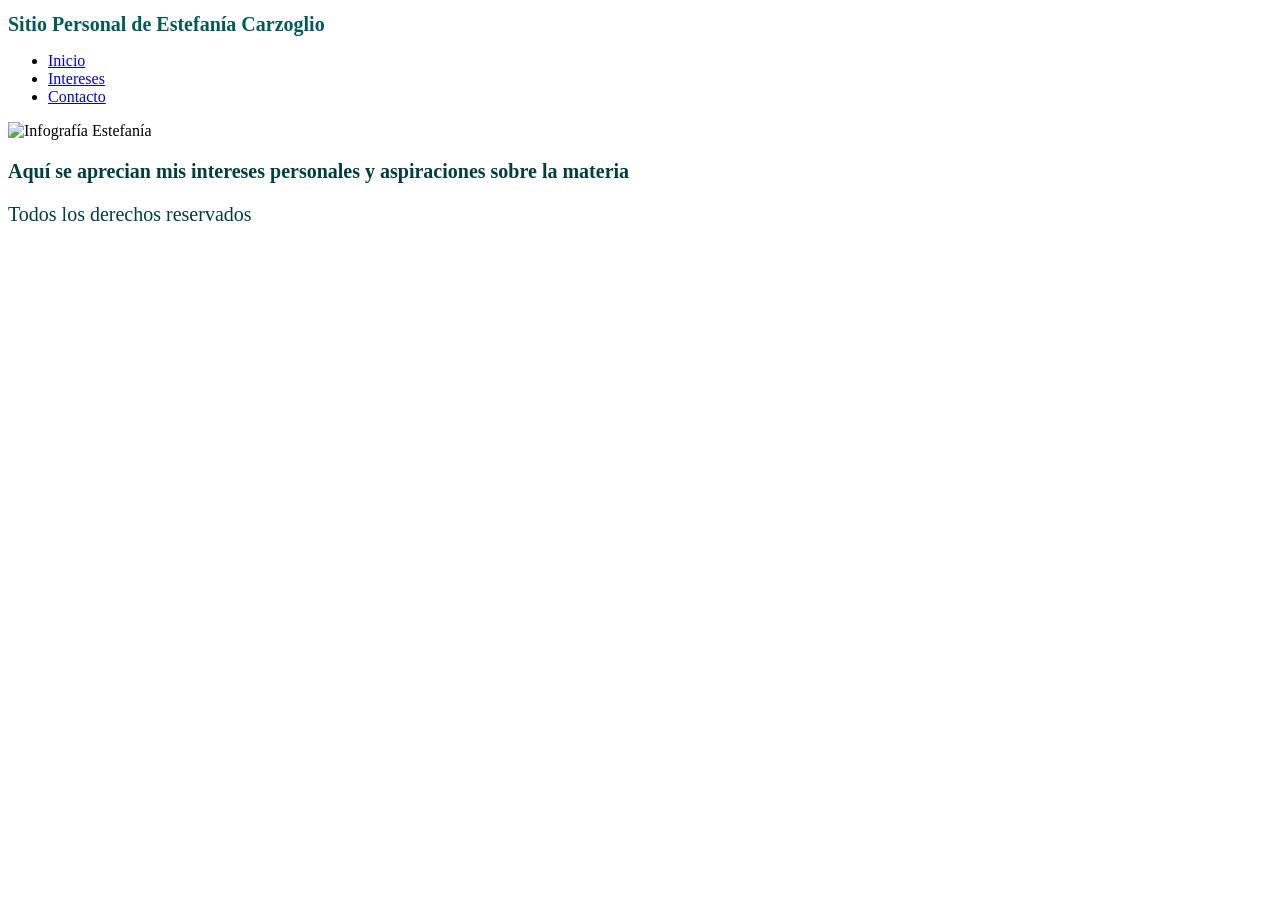
==== index.html @ fcb77e42 "Agrego estilos CSS a mi Sitio Web" ====
<!DOCTYPE html>
<html lang="es">
<head>
    <meta charset="UTF-8">
    <meta name="viewport" content="width=device-width, initial-scale=1.0">
    <title>Mi Primer Sitio</title>
    <link rel="stylesheet" href="estilos/estilo1.css">
    <style>
        p{
          color: rgb(1, 91, 91);
            font-family: Georgia, 'Times New Roman', Times, serif;
            font-size: 20px;
        }
        h1, h2{
            color: rgb(1, 91, 91);
            font-family: Georgia, 'Times New Roman', Times, serif;
            font-size: 20px;
        }

    </style>
</head>
<body>
    <header>
        <h1 class=".estiloespecial">Sitio Personal de Estefanía Carzoglio</h1>
        <nav>
            <ul>
                <li><a href="index.html">Inicio</a></li>
                <li><a href="intereses.html">Intereses</a></li>
                <li><a href="contacto.html">Contacto</a></li>
            </ul>
        </nav>
    </header>
    <main>
<img src="foto.png" alt="Infografía Estefanía" id="infografia" alt="infografia">
<link rel="stylesheet" href="estilos/estilo1.css">
    <style>
        p{
         color: rgb(0, 63, 63);   
        }
        h1, h2, h1{
            color: rgb(1, 91, 91);
            font-family: Georgia, 'Times New Roman', Times, serif;
            font-size: 20px;
        }
        
    </style>  
<h1><p class=".estiloespecial">Aquí se aprecian mis intereses personales y aspiraciones sobre la materia</p></h1
    </main>
    <footer>
        <p id="tituloderechos">Todos los derechos reservados</p>
    </footer>
</body>
</html>
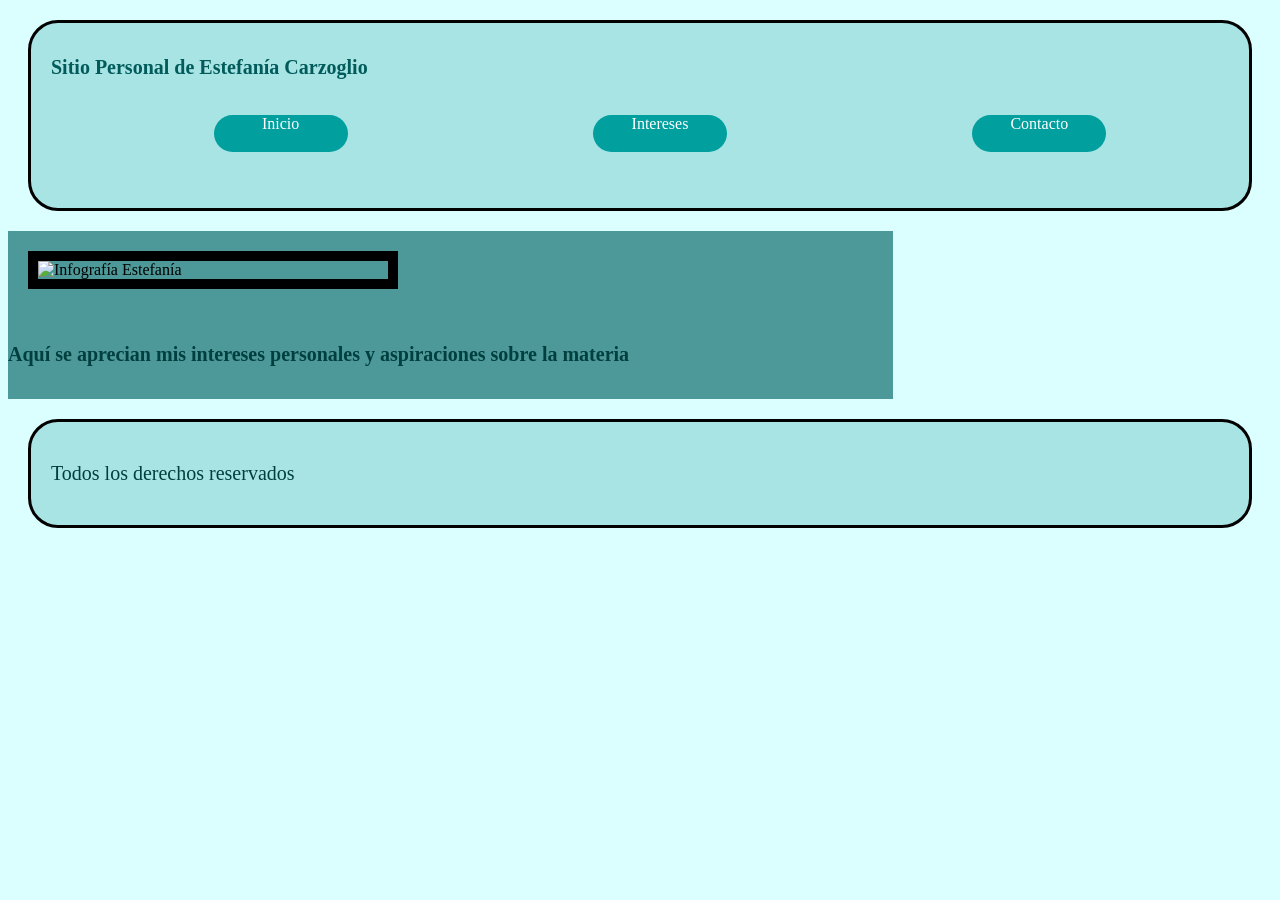
==== commit 6350cb7a: "Actualizo cambios" ====
--- a/index.html
+++ b/index.html
@@ -23,15 +23,16 @@
     <header>
         <h1 class=".estiloespecial">Sitio Personal de Estefanía Carzoglio</h1>
         <nav>
-            <ul>
-                <li><a href="index.html">Inicio</a></li>
-                <li><a href="intereses.html">Intereses</a></li>
-                <li><a href="contacto.html">Contacto</a></li>
+            <ul class="menu">
+                <li class="boton"><a href="index.html">Inicio</a></li>
+                <li class="boton"><a href="intereses.html">Intereses</a></li>
+                <li class="boton"><a href="contacto.html">Contacto</a></li>
             </ul>
         </nav>
     </header>
     <main>
-<img src="foto.png" alt="Infografía Estefanía" id="infografia" alt="infografia">
+        <div class="contenedor">
+<img src="foto.png" alt="Infografía Estefanía" id="infografia" alt="infografia" id="fotoprincipal">
 <link rel="stylesheet" href="estilos/estilo1.css">
     <style>
         p{
@@ -45,6 +46,7 @@
         
     </style>  
 <h1><p class=".estiloespecial">Aquí se aprecian mis intereses personales y aspiraciones sobre la materia</p></h1
+     </div>
     </main>
     <footer>
         <p id="tituloderechos">Todos los derechos reservados</p>
--- a/estilos/estilo1.css
+++ b/estilos/estilo1.css
@@ -0,0 +1,94 @@
+h1{
+    font-family: Verdana, Geneva, Tahoma, sans-serif;
+    font-size: 30px;
+    color: blue;
+}
+
+body{
+    background-color: rgb(219, 254, 254);
+}
+#tituloderechos{
+    font-family: Georgia, 'Times New Roman', Times, serif;
+    background-color: rgb(169, 228, 228);
+}
+.estiloespecial{
+    color: white;
+    font-size: 30px;
+}
+header{
+    background-color: rgb(169, 228, 228);
+    margin: 20px;
+    padding: 20px;
+    border: 3px solid;
+    border-radius: 30px;
+}
+footer{
+    background-color: rgb(169, 228, 228);
+    margin: 20px;
+    padding: 20px;
+    border: 3px solid;
+    border-radius: 30px;
+}
+#fotoviajar{
+    margin: 20px;
+    border: 10px solid;
+    width: 350px;
+    height: auto;
+}
+#infografia{
+    margin:20px;
+    border: 10px solid;
+    width: 350px;
+    height: auto;
+}
+.boton{
+width: 134px;
+height: 37px;
+border-radius: 30px;
+background: rgb(2, 159, 159);
+margin: 20px;
+list-style: none;
+text-align: center;
+}
+.boton a{
+    color: white;
+    text-decoration: none;
+}
+.menu{
+    display: flex;
+    justify-content: space-around;
+    flex-wrap: wrap;
+}
+#fotoprincipal{
+    width: 50%;
+    height: auto;
+}
+.contenedor{
+    background-color: rgb(77, 152, 152);
+    width: 70%;
+    display: flex;
+    flex-wrap: wrap;
+}
+.contenedor2{
+    background-color:rgb(77, 152, 152) ;
+    width: 70%;
+    flex-wrap: wrap;
+}
+#tenis{
+    margin: 20px;
+    border: 10px solid;
+    width: 350px;
+    height: auto;
+}
+#gimnasio{
+    margin: 20px;
+    border: 10px solid;
+    width: 350px;
+    height: auto;
+}
+#novelas{
+    margin: 20px;
+    border: 10px solid;
+    width: 350px;
+    height: auto;
+}
--- a/estilos/estilo1.css
+++ b/estilos/estilo1.css
@@ -0,0 +1,94 @@
+h1{
+    font-family: Verdana, Geneva, Tahoma, sans-serif;
+    font-size: 30px;
+    color: blue;
+}
+
+body{
+    background-color: rgb(219, 254, 254);
+}
+#tituloderechos{
+    font-family: Georgia, 'Times New Roman', Times, serif;
+    background-color: rgb(169, 228, 228);
+}
+.estiloespecial{
+    color: white;
+    font-size: 30px;
+}
+header{
+    background-color: rgb(169, 228, 228);
+    margin: 20px;
+    padding: 20px;
+    border: 3px solid;
+    border-radius: 30px;
+}
+footer{
+    background-color: rgb(169, 228, 228);
+    margin: 20px;
+    padding: 20px;
+    border: 3px solid;
+    border-radius: 30px;
+}
+#fotoviajar{
+    margin: 20px;
+    border: 10px solid;
+    width: 350px;
+    height: auto;
+}
+#infografia{
+    margin:20px;
+    border: 10px solid;
+    width: 350px;
+    height: auto;
+}
+.boton{
+width: 134px;
+height: 37px;
+border-radius: 30px;
+background: rgb(2, 159, 159);
+margin: 20px;
+list-style: none;
+text-align: center;
+}
+.boton a{
+    color: white;
+    text-decoration: none;
+}
+.menu{
+    display: flex;
+    justify-content: space-around;
+    flex-wrap: wrap;
+}
+#fotoprincipal{
+    width: 50%;
+    height: auto;
+}
+.contenedor{
+    background-color: rgb(77, 152, 152);
+    width: 70%;
+    display: flex;
+    flex-wrap: wrap;
+}
+.contenedor2{
+    background-color:rgb(77, 152, 152) ;
+    width: 70%;
+    flex-wrap: wrap;
+}
+#tenis{
+    margin: 20px;
+    border: 10px solid;
+    width: 350px;
+    height: auto;
+}
+#gimnasio{
+    margin: 20px;
+    border: 10px solid;
+    width: 350px;
+    height: auto;
+}
+#novelas{
+    margin: 20px;
+    border: 10px solid;
+    width: 350px;
+    height: auto;
+}
